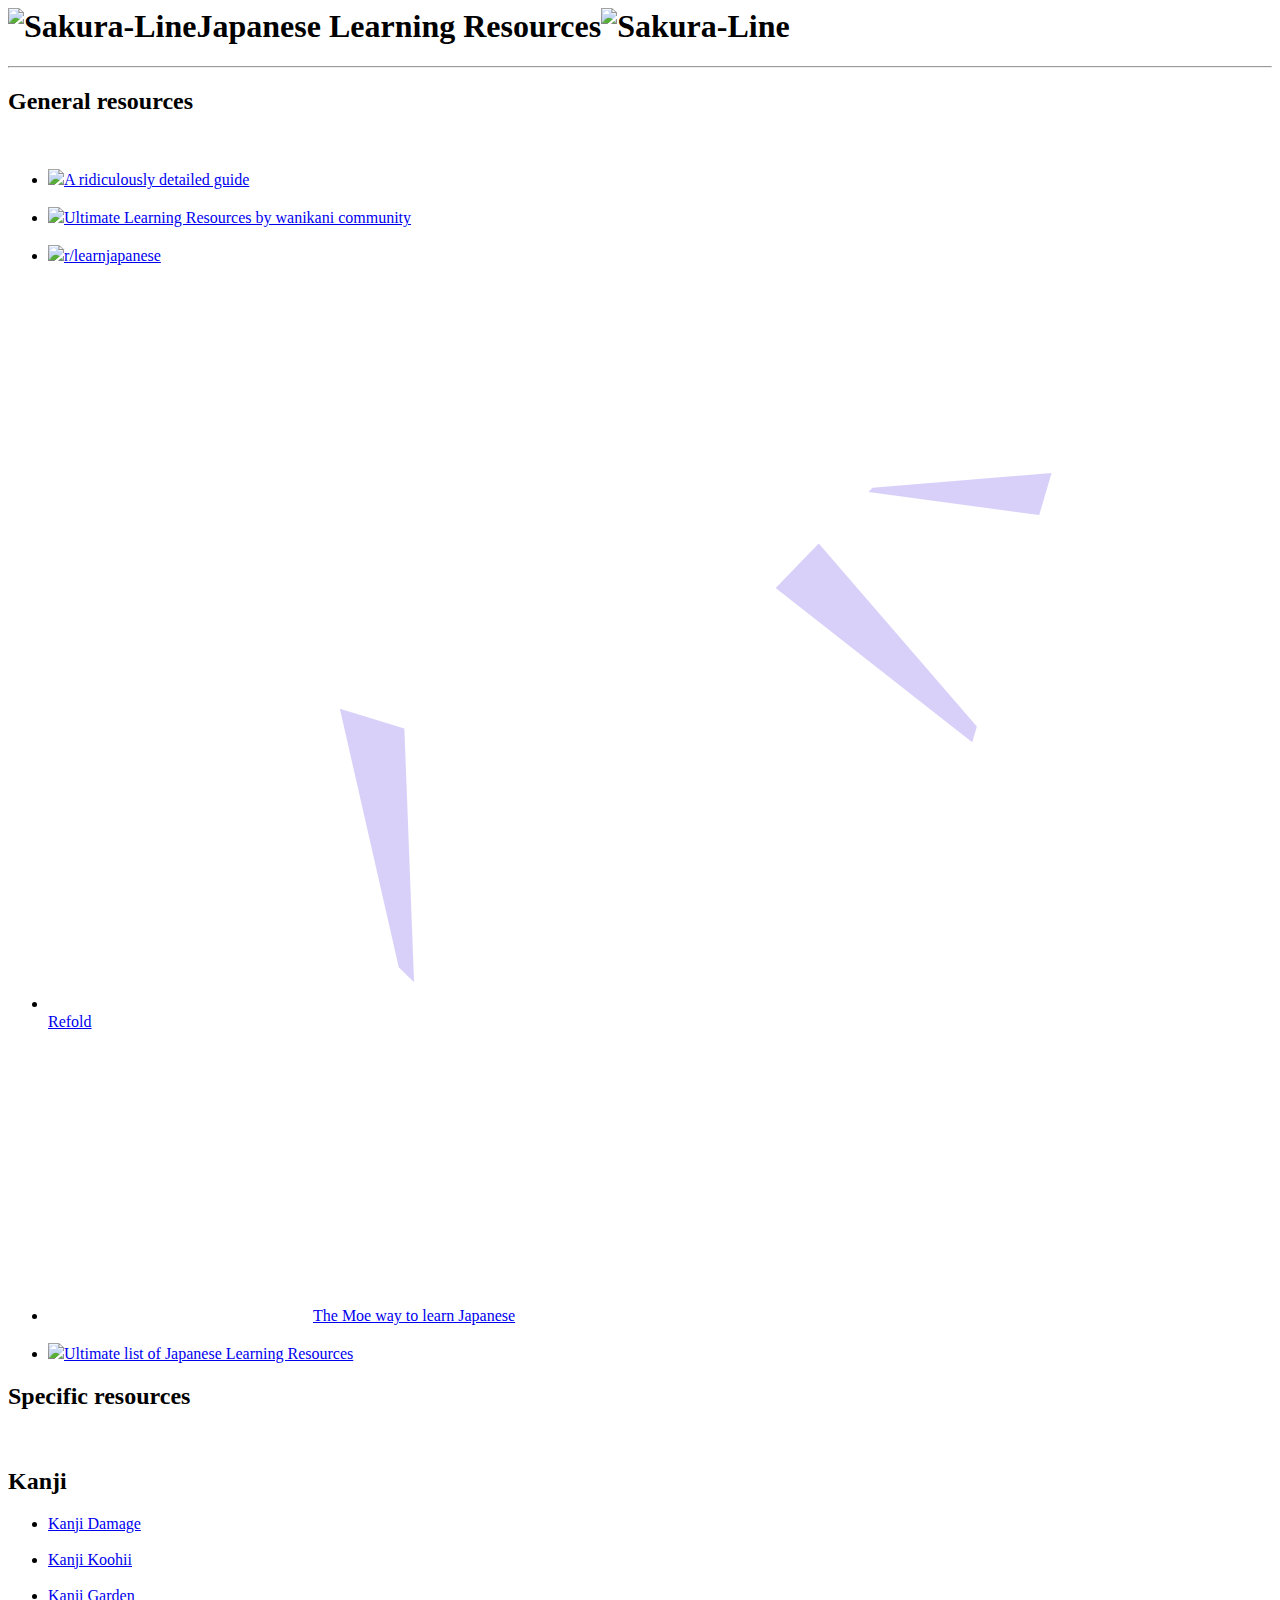
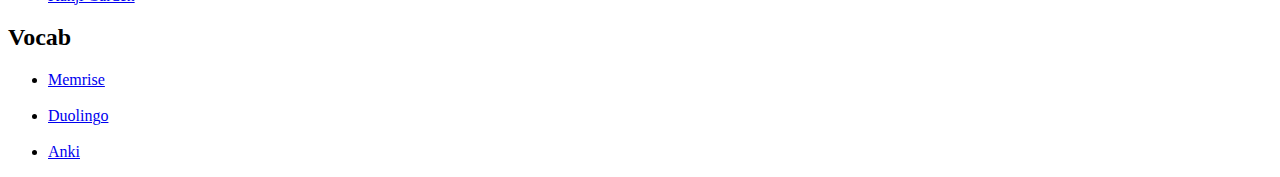
==== test.html @ 88740aa2 "add test.html and test.css" ====
<body>
    <h1 id="resources-heading">
      <img class="chalkline"
          src="https://i.ibb.co/CbqD62Y/Sakura-Line.gif" alt="Sakura-Line" />Japanese Learning Resources<img class="chalkline"
          src="https://i.ibb.co/CbqD62Y/Sakura-Line.gif" alt="Sakura-Line" />
    </h1>
  <hr />
  <div class="resources-section">
      <div class="general-resources">
          <h2>General resources</h2>
          <br />
          <ul>
              <li>
                  <a class="resource-link" href="https://www.tofugu.com/learn-japanese/"><img class="img" src="./resources/tofugu.png" />A
                      ridiculously
                      detailed guide</a>
              </li>
              <br />
              <li>
                <a class="resource-link" href="https://community.wanikani.com/t/the-ultimate-additional-japanese-resources-list/16859"><img
                    class="img" src="./resources/wanikanicommunity.png" />Ultimate Learning Resources by
wanikani community</a>
</li>
<br />
<li>
<a class="resource-link" href="https://www.reddit.com/r/LearnJapanese/wiki/index/resources"><img
                    src="./resources/reddit.png" class="img" />r/learnjapanese</a>
</li>
<br />
<li>
<a class="resource-link" href="https://refold.la"><img src="./resources/refold.svg" class="img" />Refold</a>
</li>
<br />
<li>
<a class="resource-link" href="https://learnjapanese.moe"><img src="./resources/moeway.svg" class="img" />The Moe way to
learn Japanese</a>
</li>
<br />
<li>
<a
class="resource-link" href="https://teamjapanese.com/the--list-of-japanese-language-learning-resources/#Best_online_Japanese_courses"><img
class="img" src="./resources/teamjapanese.png" />Ultimate
list of Japanese Learning Resources</a>
</li>
</ul>
</div>
<div class="specific-resources">
<h2>Specific resources</h2>
<br />
<div class="inside">
<div class="kanji space">
<h2>Kanji</h2>
<ul class="list">
<li><a class="resource-link" href="http://www.kanjidamage.com">Kanji Damage</a></li>
<br />
<li><a class="resource-link" href="https://kanji.koohii.com">Kanji Koohii</a></li>
<br />
<li><a class="resource-link" href="https://kanji.garden/">Kanji Garden</a></li>
</ul>
</div>
<div class="vocab space">
<h2>Vocab</h2>
<ul class="list">
<li><a class="resource-link" href="http://www.memrise.com">Memrise</a></li>
<br />
<li><a class="resource-link" href="https://www.duolingo.com">Duolingo</a></li>
<br />
<li><a class="resource-link" href="https://www.ankiweb.net">Anki</a></li>
</ul>
</div>
</div>
</div>
</div>
</body>
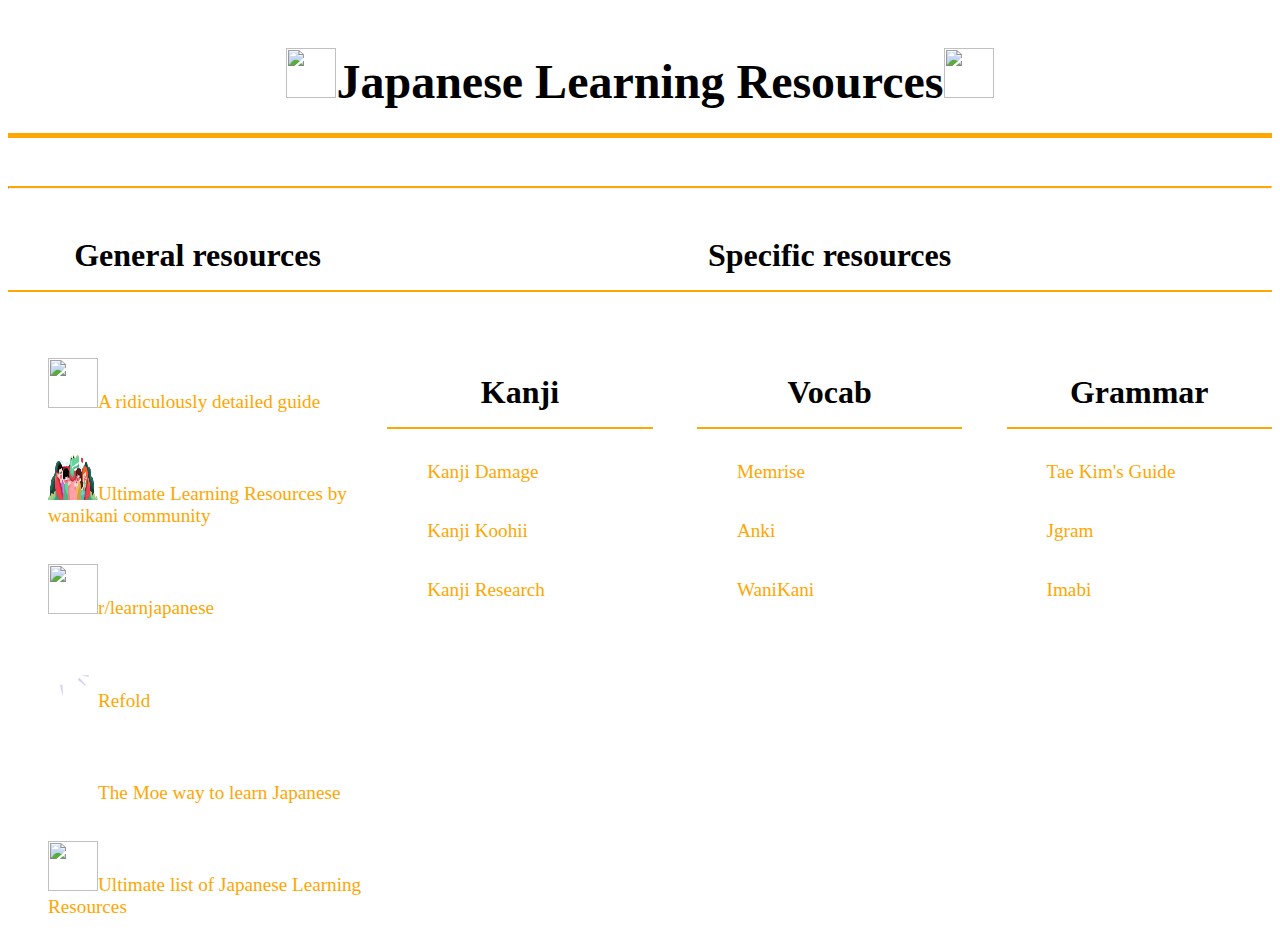
==== commit a22ab56a: "Add portfolio" ====
--- a/test.html
+++ b/test.html
@@ -1,74 +1,98 @@
+<!DOCTYPE html>
+<html lang="en">
+<head>
+    <meta charset="UTF-8" />
+    <meta name="viewport" content="width=device-width,initial-scale=1,maximum-scale=1,user-scalable=no" />
+    <meta http-equiv="X-UA-Compatible" content="IE=edge,chrome=1" />
+    <meta name="HandheldFriendly" content="true" />
+    <meta name="viewport" content="width=device-width, initial-scale=1.0" />
+    <link type="text/css" rel="stylesheet" href="./test.css" />
+    <script src="./script.js" type="text/javascript"></script>
+    <title>JP Resources</title>
+</head>
 <body>
-    <h1 id="resources-heading">
-      <img class="chalkline"
-          src="https://i.ibb.co/CbqD62Y/Sakura-Line.gif" alt="Sakura-Line" />Japanese Learning Resources<img class="chalkline"
-          src="https://i.ibb.co/CbqD62Y/Sakura-Line.gif" alt="Sakura-Line" />
-    </h1>
-  <hr />
-  <div class="resources-section">
-      <div class="general-resources">
-          <h2>General resources</h2>
-          <br />
-          <ul>
-              <li>
-                  <a class="resource-link" href="https://www.tofugu.com/learn-japanese/"><img class="img" src="./resources/tofugu.png" />A
-                      ridiculously
-                      detailed guide</a>
-              </li>
-              <br />
-              <li>
-                <a class="resource-link" href="https://community.wanikani.com/t/the-ultimate-additional-japanese-resources-list/16859"><img
-                    class="img" src="./resources/wanikanicommunity.png" />Ultimate Learning Resources by
-wanikani community</a>
-</li>
-<br />
-<li>
-<a class="resource-link" href="https://www.reddit.com/r/LearnJapanese/wiki/index/resources"><img
-                    src="./resources/reddit.png" class="img" />r/learnjapanese</a>
-</li>
-<br />
-<li>
-<a class="resource-link" href="https://refold.la"><img src="./resources/refold.svg" class="img" />Refold</a>
-</li>
-<br />
-<li>
-<a class="resource-link" href="https://learnjapanese.moe"><img src="./resources/moeway.svg" class="img" />The Moe way to
-learn Japanese</a>
-</li>
-<br />
-<li>
-<a
-class="resource-link" href="https://teamjapanese.com/the--list-of-japanese-language-learning-resources/#Best_online_Japanese_courses"><img
-class="img" src="./resources/teamjapanese.png" />Ultimate
-list of Japanese Learning Resources</a>
-</li>
-</ul>
-</div>
-<div class="specific-resources">
-<h2>Specific resources</h2>
-<br />
-<div class="inside">
-<div class="kanji space">
-<h2>Kanji</h2>
-<ul class="list">
-<li><a class="resource-link" href="http://www.kanjidamage.com">Kanji Damage</a></li>
-<br />
-<li><a class="resource-link" href="https://kanji.koohii.com">Kanji Koohii</a></li>
-<br />
-<li><a class="resource-link" href="https://kanji.garden/">Kanji Garden</a></li>
-</ul>
-</div>
-<div class="vocab space">
-<h2>Vocab</h2>
-<ul class="list">
-<li><a class="resource-link" href="http://www.memrise.com">Memrise</a></li>
-<br />
-<li><a class="resource-link" href="https://www.duolingo.com">Duolingo</a></li>
-<br />
-<li><a class="resource-link" href="https://www.ankiweb.net">Anki</a></li>
-</ul>
-</div>
-</div>
-</div>
-</div>
-</body>+      <h1 id="heading" class="title">
+        <img class="img" src="https://i.ibb.co/vHgvH2g/Butterfly-1.gif" />Japanese Learning Resources<img class="img"
+            src="https://i.ibb.co/vHgvH2g/Butterfly-1.gif" />
+            </h1>
+    <hr class="line" />
+    <div class="resources">
+        <div class="general">
+            <h2 id="general" class="subtitle">General resources</h2>
+            <br />
+            <ul id="list" class="list">
+                <li class="list-item">
+                    <a href="https://www.tofugu.com/learn-japanese/"><img class="img" src="./resources/tofugu.png" />A
+                        ridiculously
+                        detailed guide</a>
+                </li>
+                <br />
+                <li class="list-item">
+                    <a href="https://community.wanikani.com/t/the-ultimate-additional-japanese-resources-list/16859"><img
+                            class="img" src="./resources/ wanikanicommunity.png" />Ultimate Learning Resources by
+                        wanikani community</a>
+                </li>
+                <br />
+                <li class="list-item">
+                    <a href="https://www.reddit.com/r/LearnJapanese/wiki/index/resources"><img
+                            src="./resources/reddit.png" class="img" />r/learnjapanese</a>
+                </li>
+                <br />
+                <li class="list-item">
+                    <a href="https://refold.la"><img src="./resources/refold.svg" class="img" />Refold</a>
+                </li>
+                <br />
+                <li class="list-item">
+                    <a href="https://learnjapanese.moe"><img src="./resources/moeway.svg" class="img" />The Moe way to
+                        learn Japanese</a>
+                </li>
+                <br />
+                <li class="list-item">
+                    <a
+                        href="https://teamjapanese.com/the-ultimate-list-of-japanese-language-learning-resources/#Best_online_Japanese_courses"><img
+                            class="img" src="./resources/teamjapanese.png" />Ultimate
+                            list of Japanese Learning Resources</a>
+                            </li>
+                            </ul>
+                            </div>
+                            <div class="specific">
+                            <h2 id="specific" class="subtitle">Specific resources</h2>
+                            <br />
+                            <div class="inside">
+                            <div class="kanji space">
+                            <h2 id="kanji" class="subtitle">Kanji</h2>
+                            <ul class="list">
+                            <li class="list-item"><a href="http://www.kanjidamage.com">Kanji Damage</a></li>
+                            <br />
+                            <li class="list-item"><a href="https://kanji.koohii.com">Kanji Koohii</a></li>
+                            <br />
+                            <li class="list-item"><a href="https://www.kanjiresearch.com">Kanji Research</a></li>
+                            </ul>
+                            </div>
+                            <div class="vocab space">
+                            <h2 id="vocab" class="subtitle">Vocab</h2>
+                            <ul class="list">
+                            <li class="list-item"><a href="https://www.memrise.com/courses/english/japanese/">Memrise</a></li>
+                            <br />
+                            <li class="list-item"><a href="https://www.ankiweb.net/">Anki</a></li>
+                            <br />
+                            <li class="list-item"><a href="https://www.wanikani.com/">WaniKani</a></li>
+                            </ul>
+                            </div>
+                            <div class="grammar space">
+                            <h2 id="grammar" class="subtitle">Grammar</h2>
+                            <ul class="list">
+                            <li class="list-item"><a href="https://www.tae Kim.com/">Tae Kim's Guide</a></li>
+                            <br />
+                            <li class="list-item"><a href="https://www.jgram.org/">Jgram</a></li>
+                            <br />
+                            <li class="list-item"><a href="https://www.imabi.net/">Imabi</a></li>
+                            </ul>
+                            </div>
+                            </div>
+                            </div>
+                            </div>
+                            </body>
+                            </html>
+                            
+                           --- a/test.css
+++ b/test.css
@@ -0,0 +1,74 @@
+CSS:
+                            
+/* Global styles */
+
+body {
+background-color: #f7f7f7;
+font-family: "Open Sans", sans-serif;
+margin: 0;
+padding: 0;
+}
+
+.title {
+text-align: center;
+font-size: 3em;
+margin-top: 1em;
+margin-bottom: 1em;
+padding-bottom: 0.5em;
+border-bottom: 5px solid #ffa600;
+}
+
+.img {
+width: 50px;
+height: 50px;
+}
+
+.line {
+border-top: 2px solid #ffa600;
+margin-top: 1em;
+margin-bottom: 1em;
+}
+
+.subtitle {text-align: center;
+    font-size: 2em;
+    margin-top: 1em;
+    margin-bottom: 1em;
+    padding-bottom: 0.5em;
+    border-bottom: 2px solid #ffa600;
+    }
+    
+    .resources {
+    display: flex;
+    justify-content: space-between;
+    }
+    
+    .general {
+    width: 30%;
+    }
+    
+    .specific {
+    width: 70%;
+    }
+    
+    .inside {
+    display: flex;
+    justify-content: space-between;
+    }
+    
+    .space {
+    width: 30%;
+    }
+    
+    .list {
+    list-style: none;
+    }
+    
+    .list-item {
+    font-size: 1.2em;
+    margin-bottom: 1em;
+    }
+    
+    .list-item a {
+    color: #ffa600;
+    text-decoration: none;
+    }